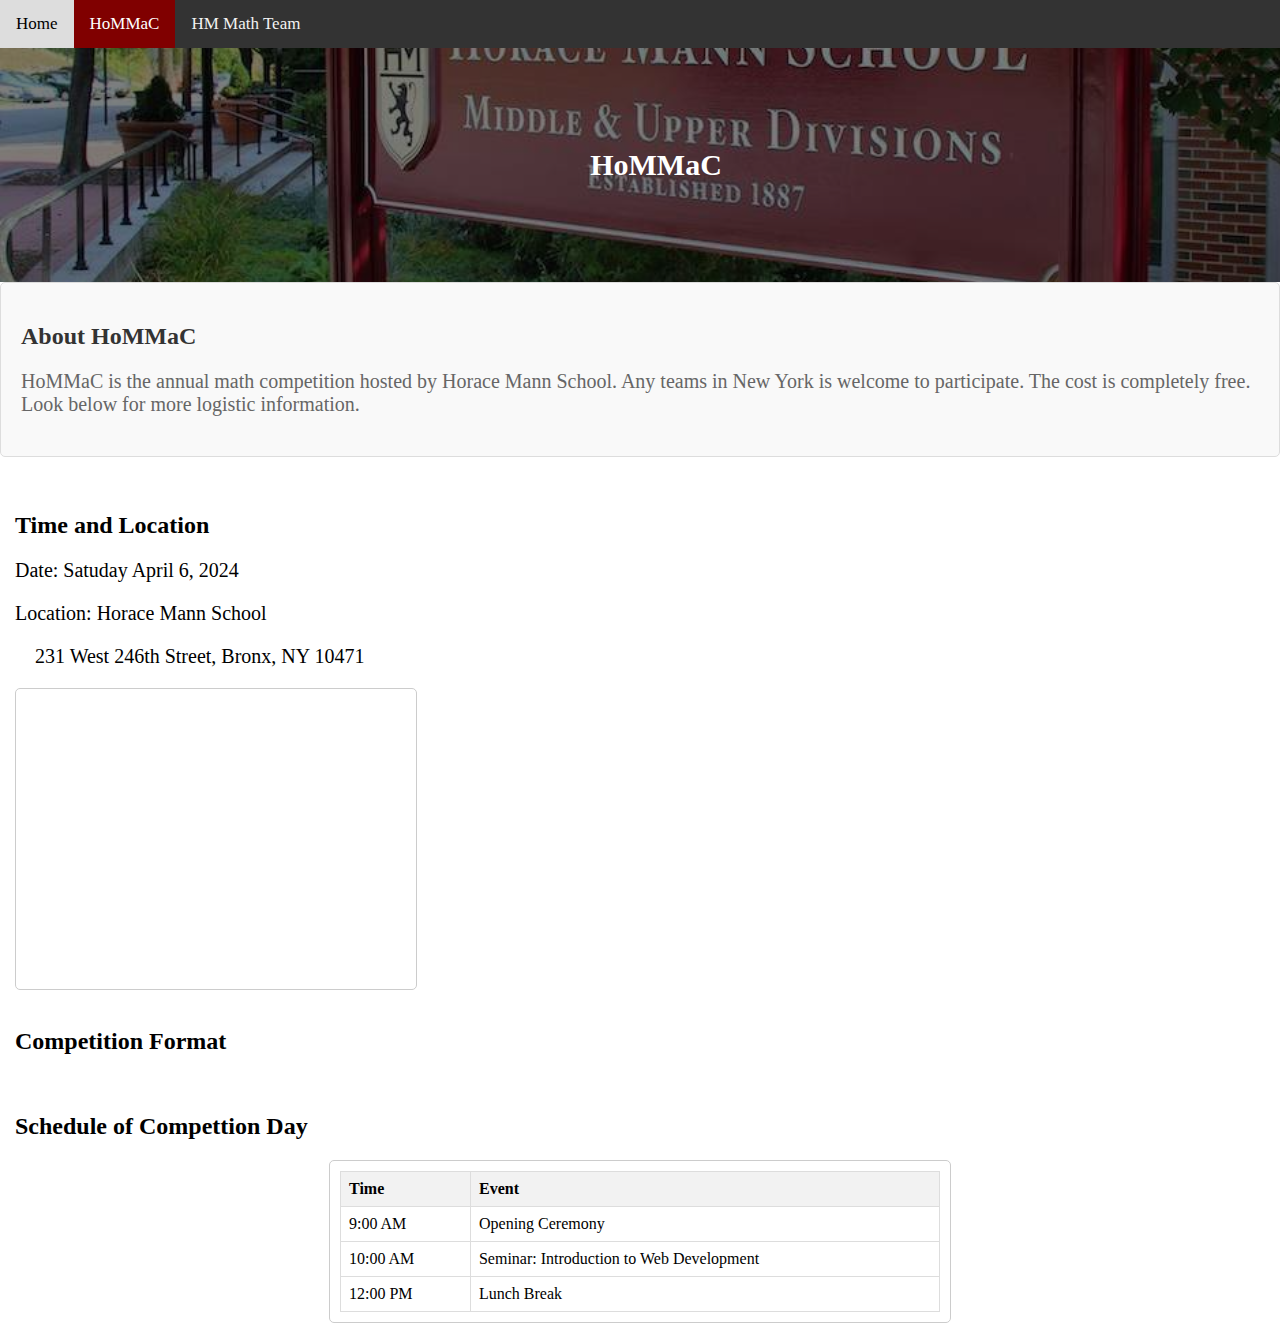
==== hommac.html @ 0dfb9975 "hommac website basics" ====
<!DOCTYPE html>
<html lang="en">

<head>
    <link rel="stylesheet" href="style2.css">
    
</head>


<body>

    <div class="topnav">
        <a href="index.html">Home</a>
        <a class="active" href="#hommac">HoMMaC</a>
        <a href="mathteam.html">HM Math Team</a>
      </div>
      
    

    <div class="overlay">
        <h1>HoMMaC</h1>
    </div>

    <section id="mission">
        <h2>About HoMMaC</h2>
        <p>HoMMaC is the annual math competition hosted by Horace Mann School. Any teams in New York is welcome to participate. The cost is completely free. Look below for more logistic information.</p>
      </section>

    <div class="mainFocus">

    <h2>
        Time and Location
    </h2>

    <p>
        Date: Satuday April 6, 2024 
    </p>
    <p>
        Location: Horace Mann School 
        <br>
        <div class="indented-content">
            <p>231 West 246th Street, Bronx, NY 10471  </p>
          </div>
    </p>
    <div class="map-container">
        <iframe src="https://www.google.com/maps/embed?pb=!1m18!1m12!1m3!1d3015.9999847141703!2d-73.90053082373372!3d40.89381522646477!2m3!1f0!2f0!3f0!3m2!1i1024!2i768!4f13.1!3m3!1m2!1s0x89c2f3ae54097e05%3A0x23ead275cd6d898e!2s231%20W%20246th%20St%2C%20Bronx%2C%20NY%2010471!5e0!3m2!1sen!2sus!4v1708757331165!5m2!1sen!2sus" width="600" height="450" style="border:0;" allowfullscreen="" loading="lazy" referrerpolicy="no-referrer-when-downgrade"></iframe>
    </div>
    <br>
    <h2>
        Competition Format
    </h2>

    <br>
    <h2>
        Schedule of Compettion Day
    </h2>
    <div class="schedule-container">
        <!-- Schedule table -->
        <table class="schedule">
          <thead>
            <tr>
              <th>Time</th>
              <th>Event</th>
            </tr>
          </thead>
          <tbody>
            <tr>
              <td>9:00 AM</td>
              <td>Opening Ceremony</td>
            </tr>
            <tr>
              <td>10:00 AM</td>
              <td>Seminar: Introduction to Web Development</td>
            </tr>
            <tr>
              <td>12:00 PM</td>
              <td>Lunch Break</td>
            </tr>
        
          </tbody>
        </table>
      </div>

    </div>
    
</body>
---- style2.css ----
body {
    margin: 0;
    padding: 0;
    font-family: 'Your Chosen Font', didot; /* change font of entire page */
  }

  h1 {
    font-size: 30px;
    margin-bottom: 20px;
  }
  
  p {
    font-size: 20px;
  }

  .mainFocus{
    padding: 15px;;
  }

  .topnav {
    background-color: #333;
    overflow: hidden;
  }
  
  /* Style the links inside the navigation bar */
  .topnav a {
    float: left;
    color: #f2f2f2;
    text-align: center;
    padding: 14px 16px;
    text-decoration: none;
    font-size: 17px;
  }
  
  /* Change the color of links on hover */
  .topnav a:hover {
    background-color: #ddd;
    color: black;
  }
  
  /* Add a color to the active/current link */
  .topnav a.active {
    background-color: #800000;
    color: white;
  }
  .photo-section {
    position: relative;
  }
  
  img {
    display: block;
    width: 100%; /* Ensure the photo fills its container */
    height: auto; /* Maintain aspect ratio */
  }
  
  .overlay {

    width: 90%;
    height: 40%;
   
  
    background-image: linear-gradient(rgba(0, 0, 0, 0.5), rgba(0, 0, 0, 0.5)), url('hm2.jpeg');
    background-size: cover;
    background-position: center;
    padding: 80px;
    text-align: center;
    color: white;
  }


  #mission {
    background-color: #f9f9f9;
    border: 1px solid #ddd;
    border-radius: 5px;
    padding: 20px;
    margin-bottom: 20px;
  }
  
  #mission h2 {
    color: #333;
  }
  
  #mission p {
    color: #666;
  }

  .indented-content {
    padding-left: 20px; /* Adjust the left padding as needed */
  }

  .map-container {
    width: 400px; /* Adjust the width of the container */
    height: 300px; /* Adjust the height of the container */
    border: 1px solid #ccc; /* Add a border around the container */
    border-radius: 5px; /* Optional: Add rounded corners to the container */
    overflow: hidden; /* Hide any overflow content */
  }

  .map-container iframe {
    width: 100%; /* Make the iframe fill the container width */
    height: 100%; /* Make the iframe fill the container height */
    border: none; /* Remove the border around the iframe */
  }
  .schedule-container {
    width: 600px; /* Set the width of the container */
    border: 1px solid #ccc; /* Add a border around the container */
    border-radius: 5px; /* Add rounded corners */
    padding: 10px; /* Add padding */
    margin: 0 auto; /* Center the container horizontally */
  }

  /* Styles for the schedule table */
  .schedule {
    border-collapse: collapse;
    width: 100%;
  }

  .schedule th, .schedule td {
    border: 1px solid #ddd;
    padding: 8px;
    text-align: left;
  }

  .schedule th {
    background-color: #f2f2f2;
  }
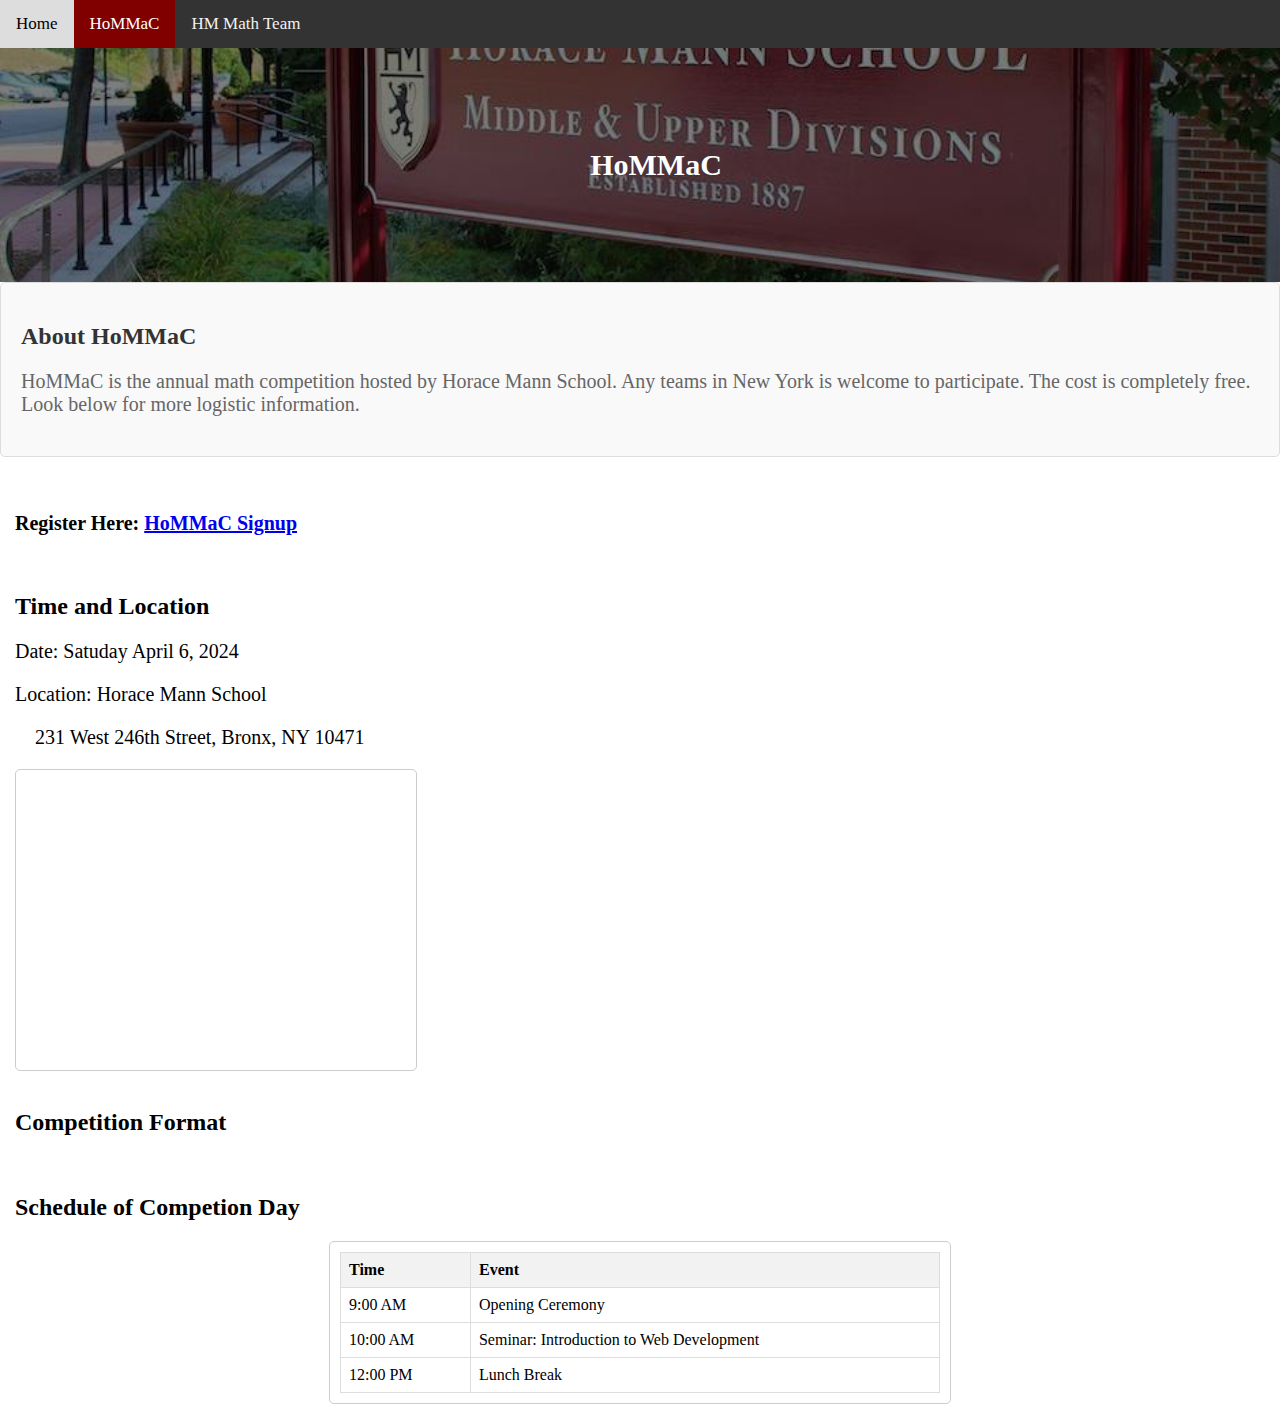
==== commit 4a7ab22c: "additional edits" ====
--- a/hommac.html
+++ b/hommac.html
@@ -27,7 +27,10 @@
       </section>
 
     <div class="mainFocus">
-
+      <h2>
+        <p>Register Here: <a href="https://forms.gle/SNo5QdxCKLi8h6aCA">HoMMaC Signup</a></p>
+      </h2>
+      <br>
     <h2>
         Time and Location
     </h2>
@@ -52,7 +55,7 @@
 
     <br>
     <h2>
-        Schedule of Compettion Day
+        Schedule of Competion Day
     </h2>
     <div class="schedule-container">
         <!-- Schedule table -->
